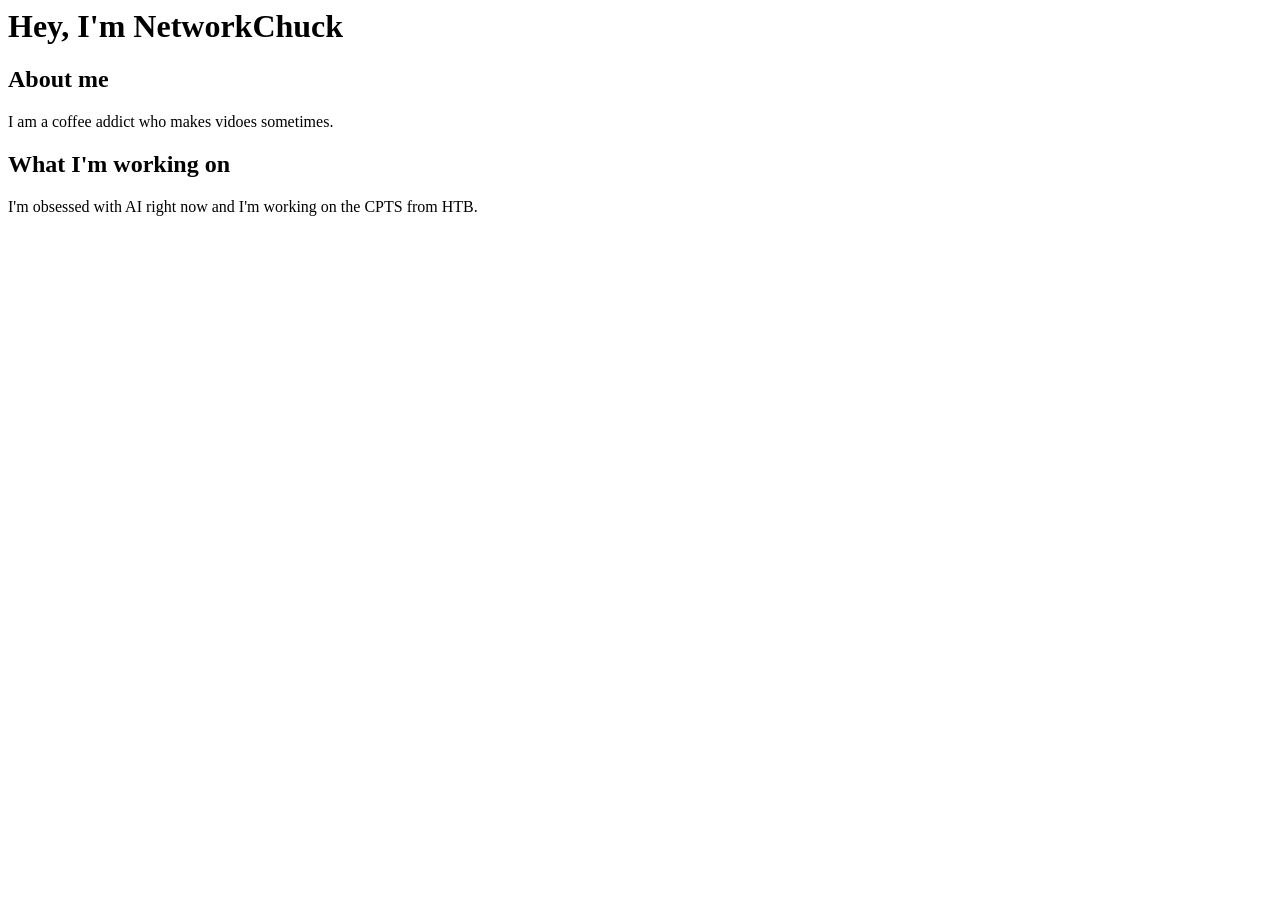
==== index.html @ adc906de "Add files via upload" ====
<html>
    <h1>
        Hey, I'm NetworkChuck
    </h1>
    <body>
        <h2>About me</h2>
        <p>
            I am a coffee addict who makes vidoes sometimes.
        </p>
        <h2>What I'm working on</h2>
        <p>
            I'm obsessed with AI right now and I'm working on the CPTS from HTB.
        </p>
    </body>
</html>
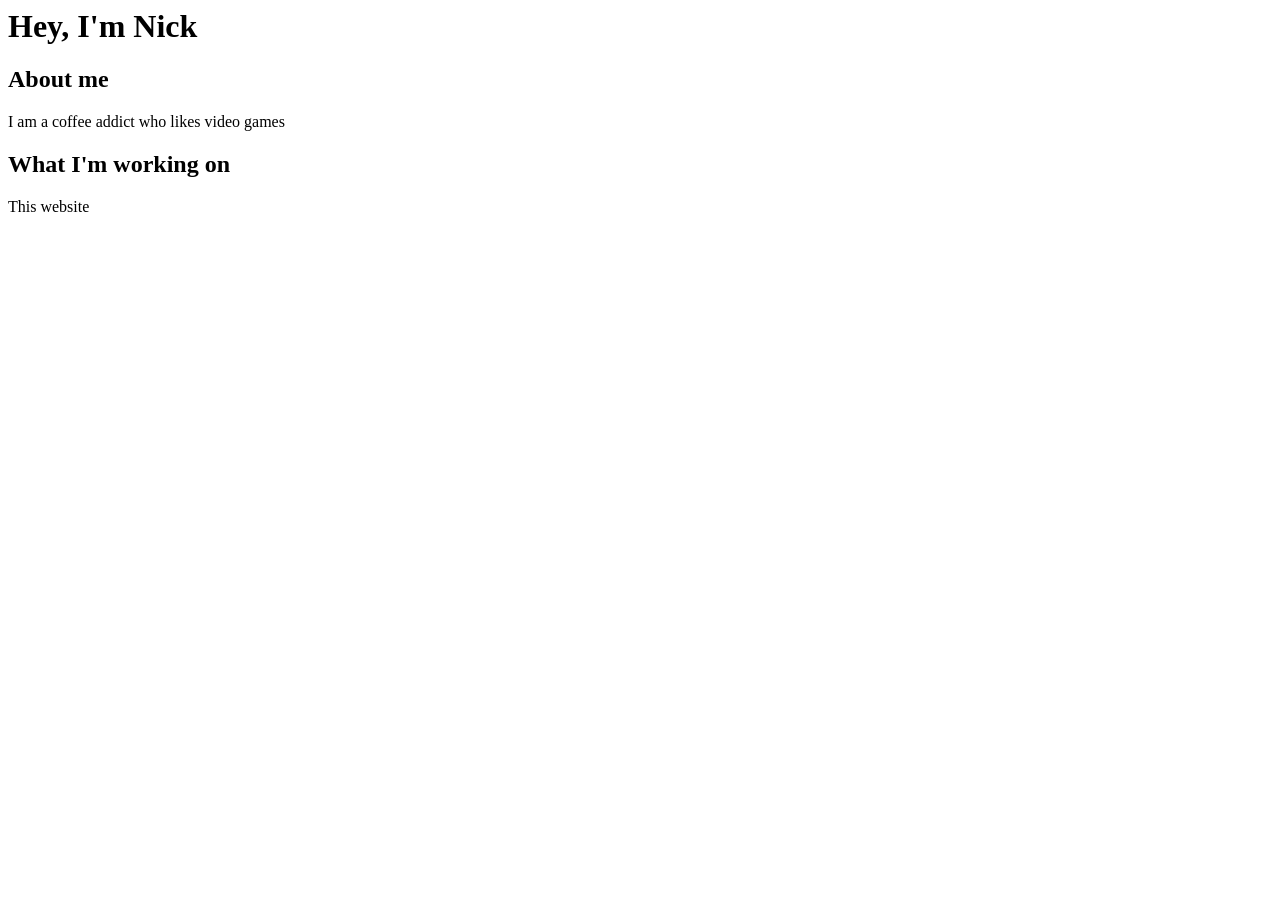
==== commit 4dd3d960: "Update index.html" ====
--- a/index.html
+++ b/index.html
@@ -1,16 +1,16 @@
 
 <html>
     <h1>
-        Hey, I'm NetworkChuck
+        Hey, I'm Nick
     </h1>
     <body>
         <h2>About me</h2>
         <p>
-            I am a coffee addict who makes vidoes sometimes.
+            I am a coffee addict who likes video games
         </p>
         <h2>What I'm working on</h2>
         <p>
-            I'm obsessed with AI right now and I'm working on the CPTS from HTB.
+            This website
         </p>
     </body>
-</html>+</html>
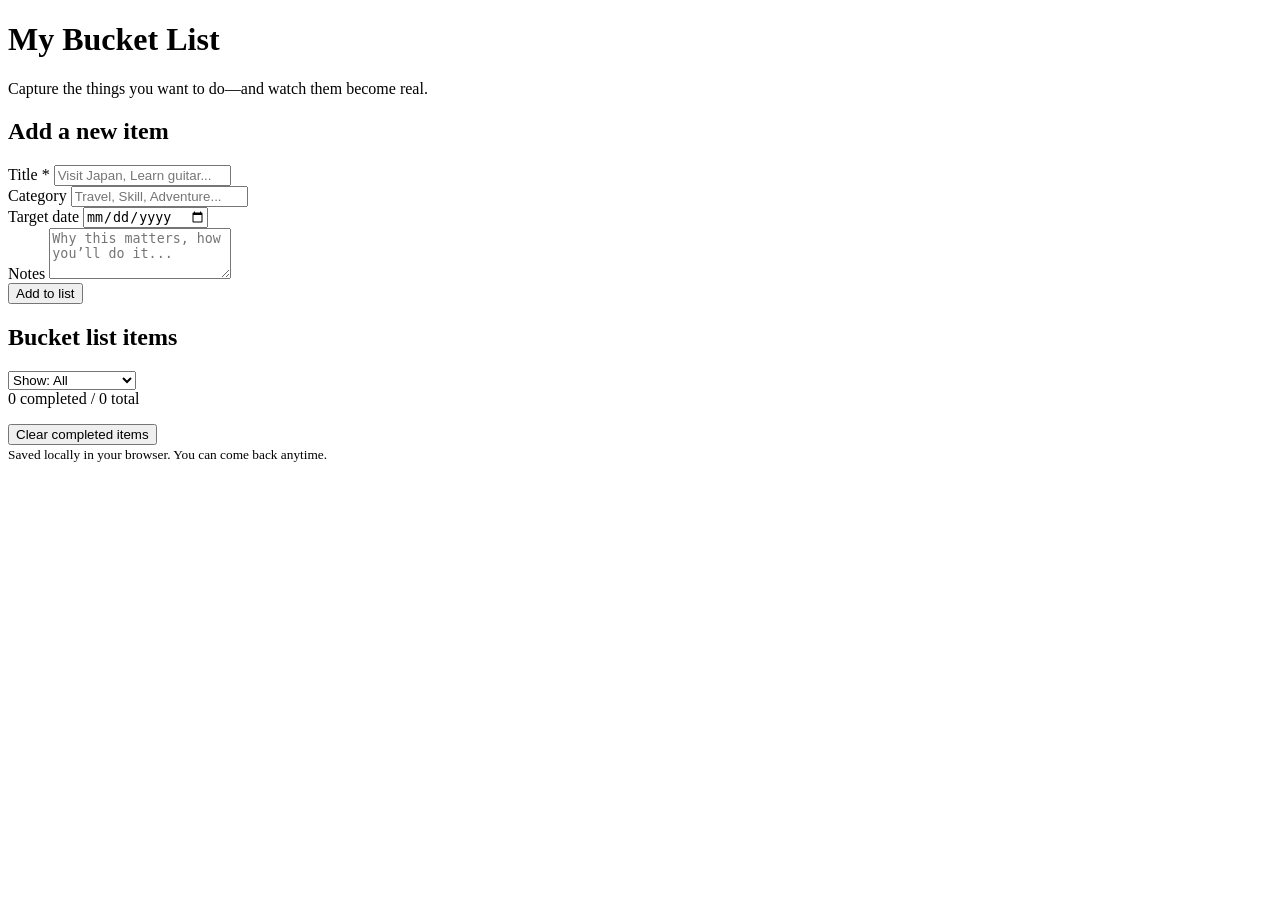
==== commit b9b29d07: "index.html" ====
--- a/index.html
+++ b/index.html
@@ -1,16 +1,76 @@
+<!DOCTYPE html>
+<html lang="en">
+<head>
+  <meta charset="UTF-8" />
+  <title>My Bucket List</title>
+  <meta name="viewport" content="width=device-width, initial-scale=1" />
+  <link rel="stylesheet" href="style.css" />
+</head>
+<body>
+  <header class="app-header">
+    <h1>My Bucket List</h1>
+    <p>Capture the things you want to do—and watch them become real.</p>
+  </header>
 
-<html>
-    <h1>
-        Hey, I'm Nick
-    </h1>
-    <body>
-        <h2>About me</h2>
-        <p>
-            I am a coffee addict who likes video games
-        </p>
-        <h2>What I'm working on</h2>
-        <p>
-            This website
-        </p>
-    </body>
+  <main class="app-main">
+    <section class="card">
+      <h2>Add a new item</h2>
+      <form id="bucket-form">
+        <div class="form-row">
+          <label for="title">Title *</label>
+          <input id="title" type="text" required placeholder="Visit Japan, Learn guitar..." />
+        </div>
+
+        <div class="form-row">
+          <label for="category">Category</label>
+          <input id="category" type="text" placeholder="Travel, Skill, Adventure..." />
+        </div>
+
+        <div class="form-row">
+          <label for="targetDate">Target date</label>
+          <input id="targetDate" type="date" />
+        </div>
+
+        <div class="form-row">
+          <label for="notes">Notes</label>
+          <textarea id="notes" rows="3" placeholder="Why this matters, how you’ll do it..."></textarea>
+        </div>
+
+        <button type="submit" class="btn primary">Add to list</button>
+      </form>
+    </section>
+
+    <section class="card">
+      <div class="list-header">
+        <h2>Bucket list items</h2>
+        <select id="filter">
+          <option value="all">Show: All</option>
+          <option value="active">Show: Not done</option>
+          <option value="completed">Show: Completed</option>
+        </select>
+      </div>
+
+      <div class="progress">
+        <div class="progress-label">
+          <span id="stats-text">0 completed / 0 total</span>
+        </div>
+        <div class="progress-bar">
+          <div id="progress-fill"></div>
+        </div>
+      </div>
+
+      <ul id="bucket-list" class="bucket-list"></ul>
+
+      <button id="clear-completed" class="btn secondary small">
+        Clear completed items
+      </button>
+    </section>
+  </main>
+
+  <footer class="app-footer">
+    <small>Saved locally in your browser. You can come back anytime.</small>
+  </footer>
+
+  <script src="script.js"></script>
+</body>
 </html>
